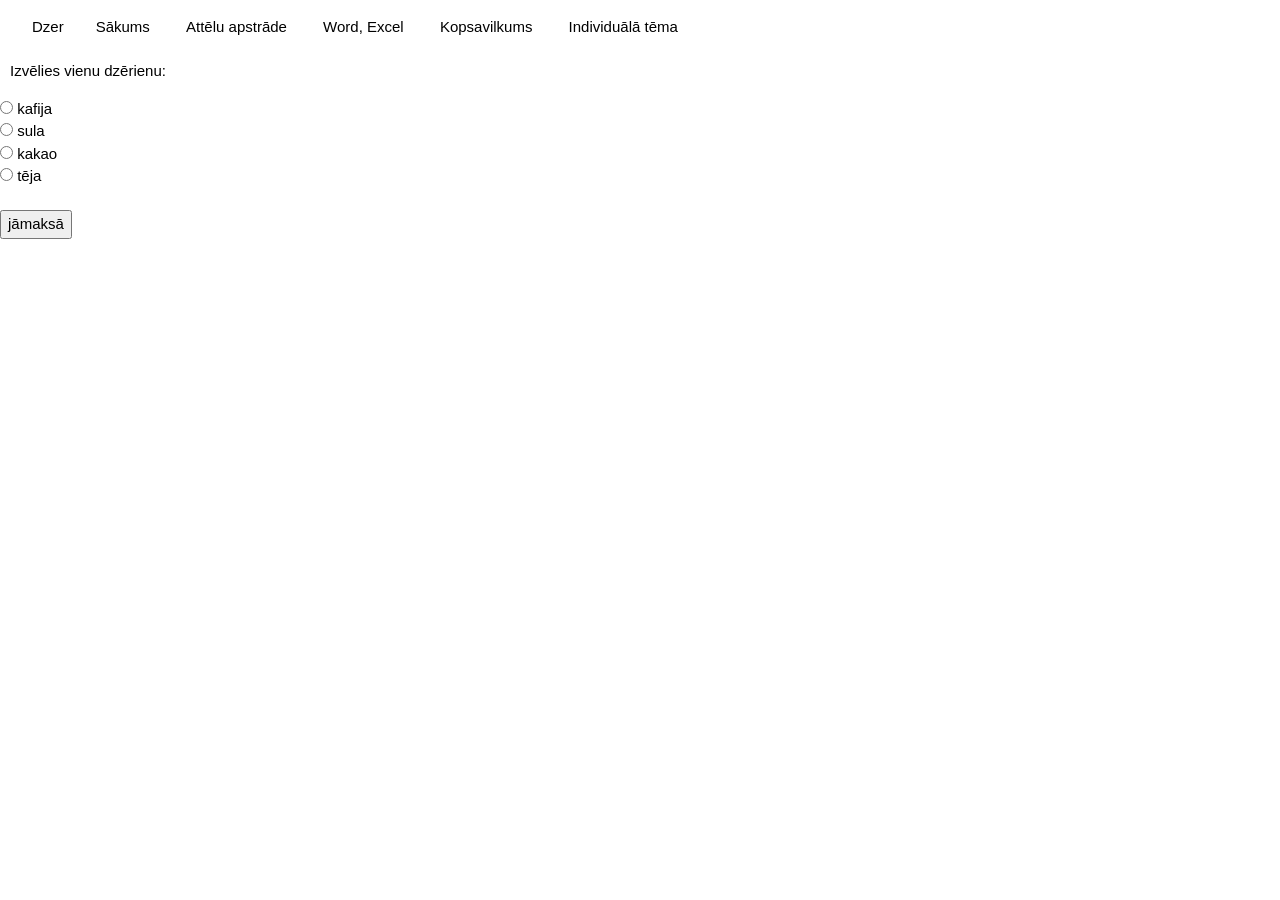
==== dzer.html @ 2d59dc79 "Update dzer.html" ====
<!DOCTYPE html>
<!--
Click nbfs://nbhost/SystemFileSystem/Templates/Licenses/license-default.txt to change this license
Click nbfs://nbhost/SystemFileSystem/Templates/ClientSide/html.html to edit this template
-->
<html>
    <head>
        <title>Dzer</title>
        <meta charset="UTF-8">
        <meta name="viewport" content="width=device-width, initial-scale=1.0">
        <link rel="stylesheet" href="https://www.w3schools.com/w3css/4/w3.css">
        <link rel="stylesheet" href="css/mansStils.css">
    </head>
    <body>
		<div class="w3-top">
			<div class="w3-bar w3-white w3-padding">
				<a href="index.html#dat" class="w3-button">Sākums</a>
				<a href="index.html#gi" class="w3-button">Attēlu apstrāde</a>
				<a href="index.html#we" class="w3-button">Word, Excel</a>
				<a href="index.html#kop" class="w3-button">Kopsavilkums</a>
				<a href="otrais.html" class="w3-button">Individuālā tēma</a>
				<div class="w3-dropdown-hover">
				    <button class="w3-button">Dzer</button>
				    <div class="w3-dropdown-content w3-bar-block w3-border">
				        <a href="dzer.html" class="w3-bar-item w3-button">Dzer</a>
				        <a href="dzerdaudz.html" class="w3-bar-item w3-button">Dzerdaudz</a>
				    </div>
				</div>
			</div>
		</div>
	<p>Izvēlies vienu dzērienu:</p>
	<form>
	  <input type="radio" name="drink" value="3.60"> kafija<br>
	  <input type="radio" name="drink" value="2.50"> sula<br>
	  <input type="radio" name="drink" value="3.20"> kakao<br>
	  <input type="radio" name="drink" value="2.20"> tēja<br><br>
	
	  <input type="button" value="jāmaksā" onclick="maksaRadio()">
	</form>
	<p id="price"></p>
	<script>
	function maksaRadio(){
		let dz = document.getElementsByName('drink');
	
	    for(let i = 0; i < dz.length; i++) {
	       if(dz[i].checked){
	          document.getElementById("price").innerHTML = "Jāmaksā " + dz[i].value;
	          return;
	       }
		}
	}
</script>
	</body>
</html>
---- css/mansStils.css ----
/*
Click nbfs://nbhost/SystemFileSystem/Templates/Licenses/license-default.txt to change this license
Click nbfs://nbhost/SystemFileSystem/Templates/ClientSide/css.css to edit this template
*/
/* 
    Created on : Feb 20, 2026, 10:14:27 AM
    Author     : enuksa3
*/
body {
    background-image: url("images/back.png");
    background-size: cover;
    background-repeat: no-repeat;
    margin-top: 60px;
    font-family: Arial, sans-serif;
}


h1 {
    color: #2A5739;
    margin-left: 10px;
}

h2 {
    color: #54402F;
    margin-left: 10px;
}


p {
    margin-left: 10px;
    max-width: 800px;
}


img {
    margin: 10px;
    border-radius: 5px;
}

img:hover {
    opacity: 0.9;
}
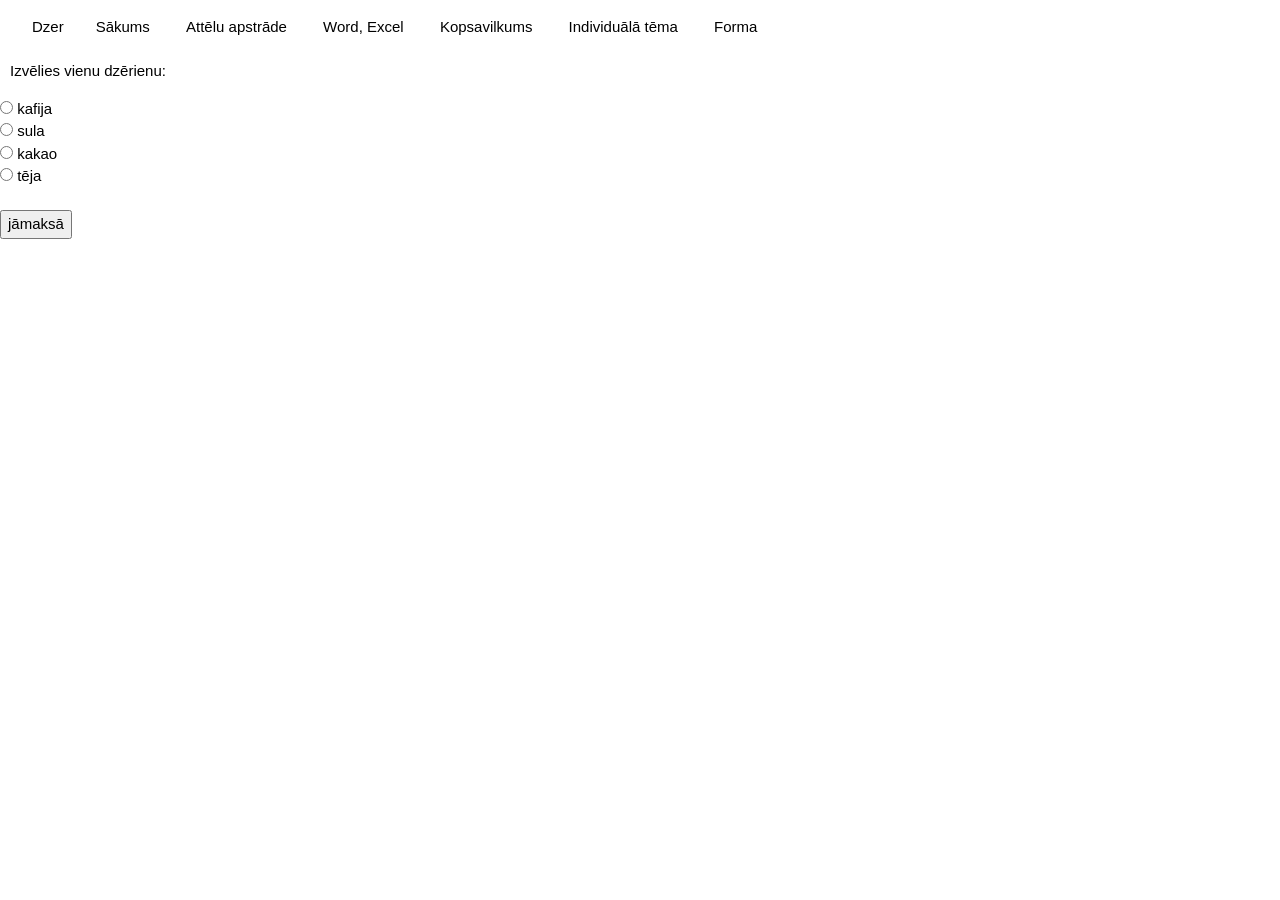
==== commit 5f748d07: "Update dzer.html" ====
--- a/dzer.html
+++ b/dzer.html
@@ -19,6 +19,7 @@
 				<a href="index.html#we" class="w3-button">Word, Excel</a>
 				<a href="index.html#kop" class="w3-button">Kopsavilkums</a>
 				<a href="otrais.html" class="w3-button">Individuālā tēma</a>
+				<a href="forma.html" class="w3-button">Forma</a>
 				<div class="w3-dropdown-hover">
 				    <button class="w3-button">Dzer</button>
 				    <div class="w3-dropdown-content w3-bar-block w3-border">
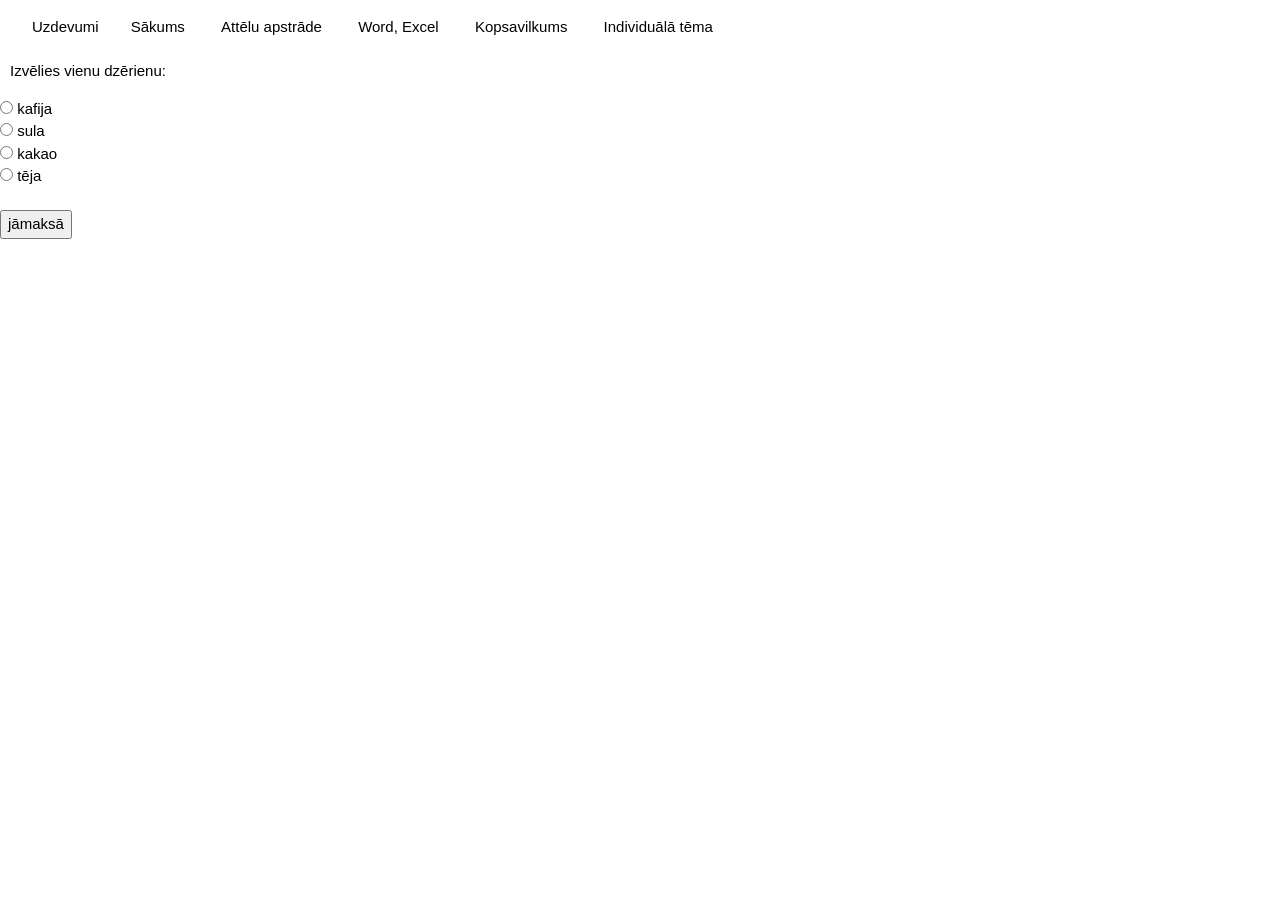
==== commit 6aa858a2: "Update dzer.html" ====
--- a/dzer.html
+++ b/dzer.html
@@ -12,17 +12,17 @@
         <link rel="stylesheet" href="css/mansStils.css">
     </head>
     <body>
-		<div class="w3-top">
+		 <div class="w3-top">
 			<div class="w3-bar w3-white w3-padding">
 				<a href="index.html#dat" class="w3-button">Sākums</a>
 				<a href="index.html#gi" class="w3-button">Attēlu apstrāde</a>
 				<a href="index.html#we" class="w3-button">Word, Excel</a>
 				<a href="index.html#kop" class="w3-button">Kopsavilkums</a>
 				<a href="otrais.html" class="w3-button">Individuālā tēma</a>
-				<a href="forma.html" class="w3-button">Forma</a>
 				<div class="w3-dropdown-hover">
-				    <button class="w3-button">Dzer</button>
+				    <button class="w3-button">Uzdevumi</button>
 				    <div class="w3-dropdown-content w3-bar-block w3-border">
+						<a href="forma.html" class="w3-bar-item w3-button">Forma</a>
 				        <a href="dzer.html" class="w3-bar-item w3-button">Dzer</a>
 				        <a href="dzerdaudz.html" class="w3-bar-item w3-button">Dzerdaudz</a>
 				    </div>
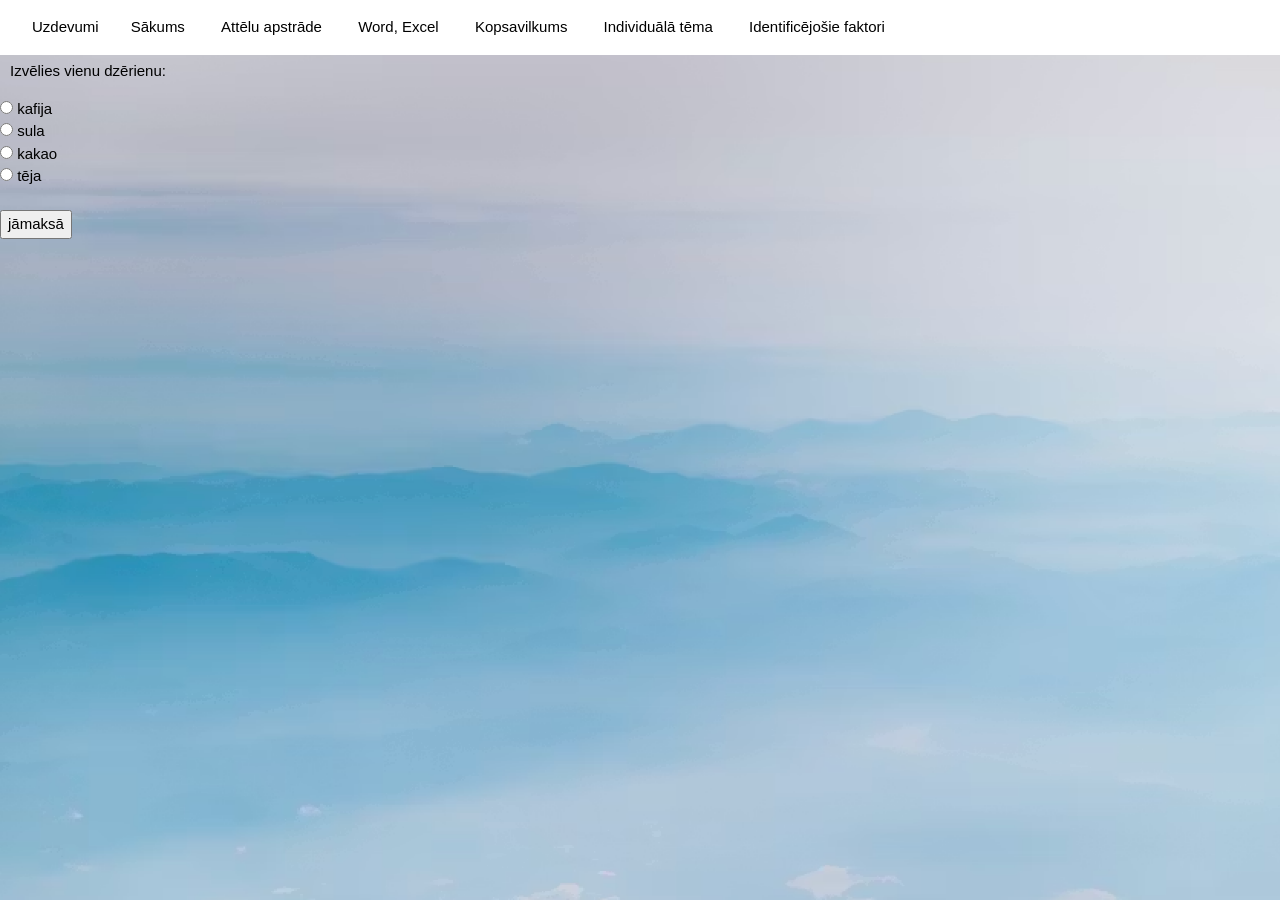
==== commit dd0b48fb: "Update dzer.html" ====
--- a/dzer.html
+++ b/dzer.html
@@ -19,6 +19,7 @@
 				<a href="index.html#we" class="w3-button">Word, Excel</a>
 				<a href="index.html#kop" class="w3-button">Kopsavilkums</a>
 				<a href="otrais.html" class="w3-button">Individuālā tēma</a>
+				<a href="otrais.html#fak" class="w3-button">Identificējošie faktori</a>
 				<div class="w3-dropdown-hover">
 				    <button class="w3-button">Uzdevumi</button>
 				    <div class="w3-dropdown-content w3-bar-block w3-border">
--- a/css/mansStils.css
+++ b/css/mansStils.css
@@ -7,24 +7,28 @@
     Author     : enuksa3
 */
 body {
-    background-image: url("images/back.png");
+    background-image: url("../images/fons.png") !important;
     background-size: cover;
     background-repeat: no-repeat;
+    background-attachment: fixed;
     margin-top: 60px;
-    font-family: Arial, sans-serif;
 }
 
 
 h1 {
-    color: #2A5739;
+    color: #F5FBFF !important;
     margin-left: 10px;
 }
 
 h2 {
-    color: #54402F;
+    color: #386996 !important;
     margin-left: 10px;
 }
 
+h3 {
+    color: #1C4B6B !important;
+    margin-left: 10px;
+}
 
 p {
     margin-left: 10px;
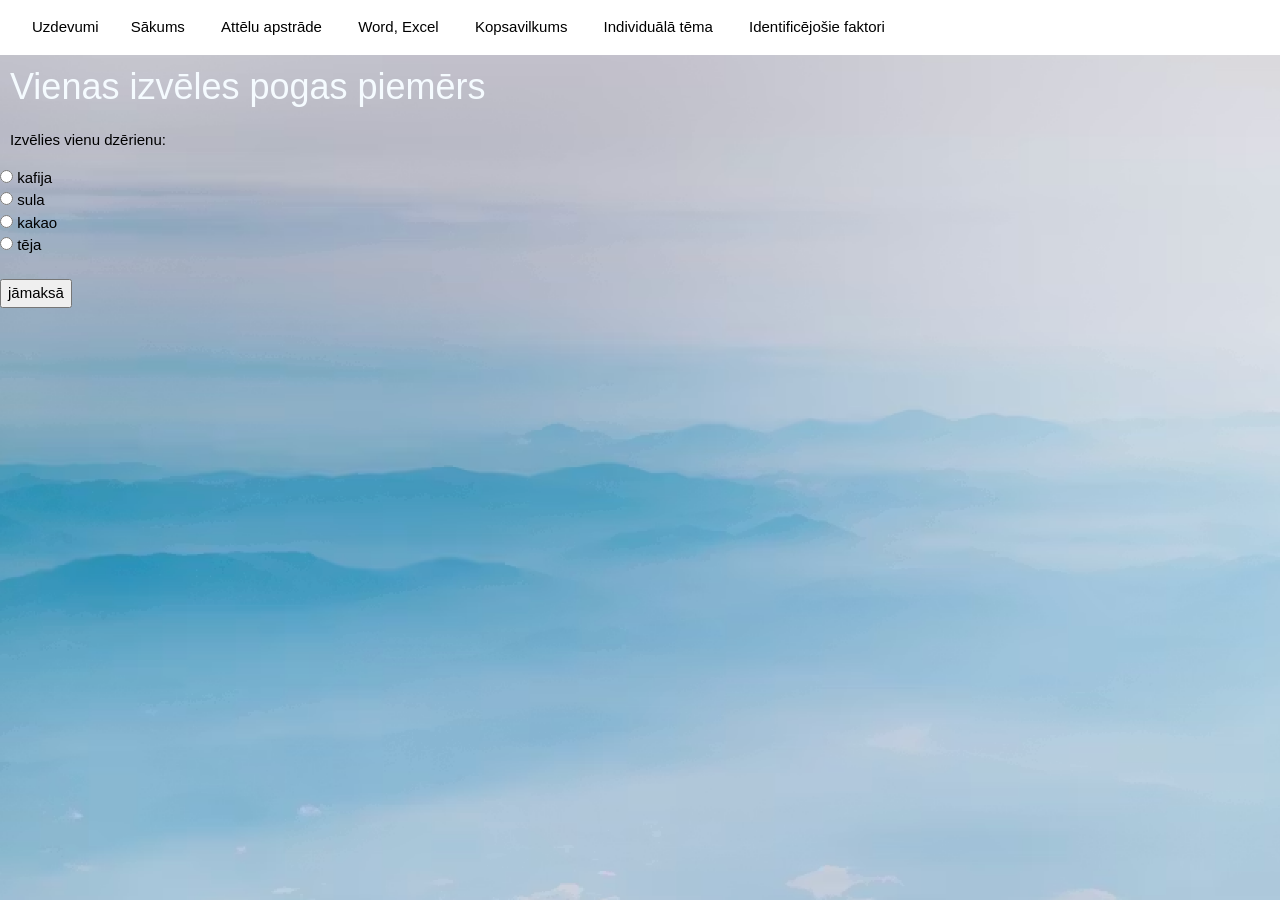
==== commit 5a3ba9ca: "Update dzer.html" ====
--- a/dzer.html
+++ b/dzer.html
@@ -30,6 +30,7 @@
 				</div>
 			</div>
 		</div>
+	<h1>Vienas izvēles pogas piemērs</h1>
 	<p>Izvēlies vienu dzērienu:</p>
 	<form>
 	  <input type="radio" name="drink" value="3.60"> kafija<br>
--- a/css/mansStils.css
+++ b/css/mansStils.css
@@ -12,6 +12,7 @@
     background-repeat: no-repeat;
     background-attachment: fixed;
     margin-top: 60px;
+    margin-bottom: 40px;
 }
 
 
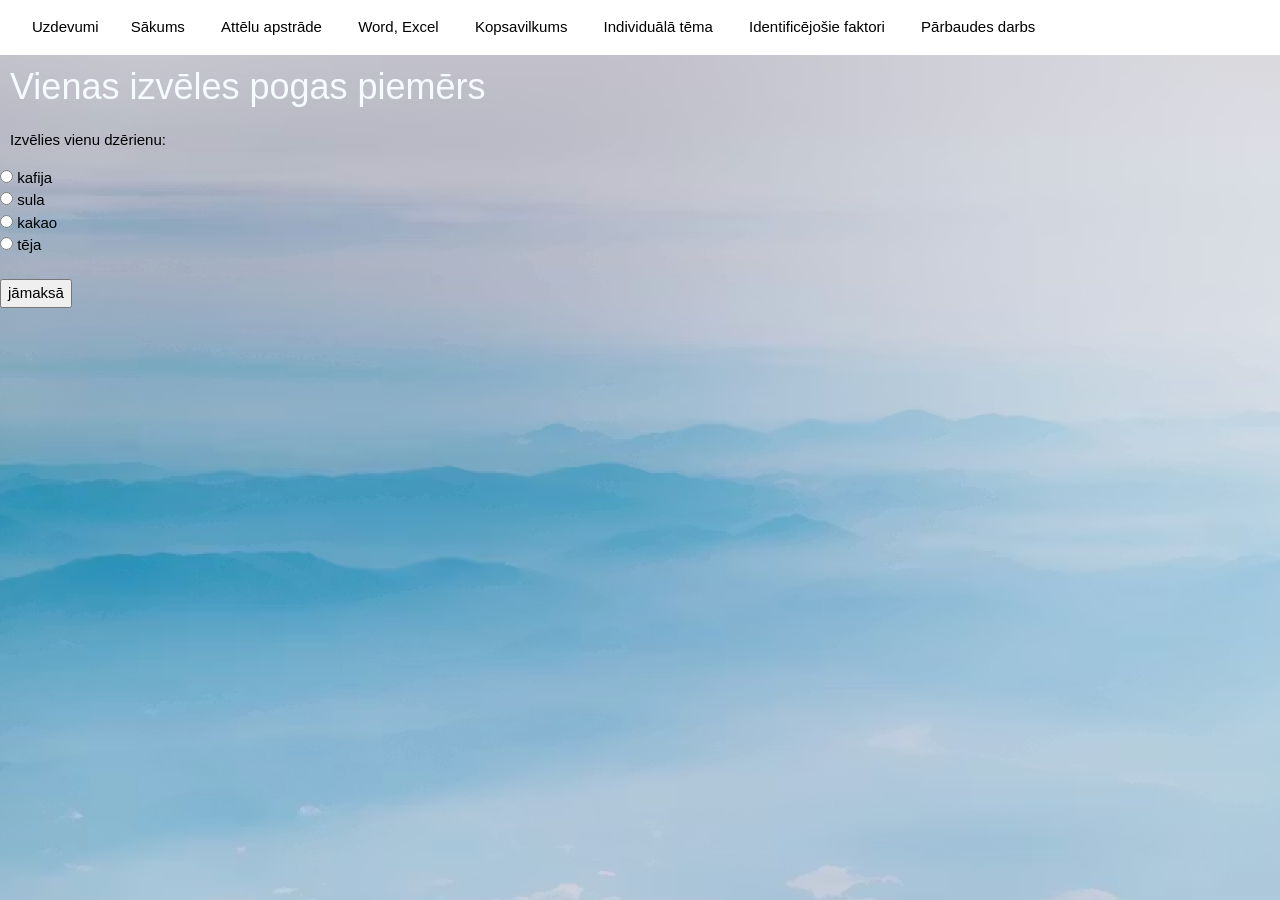
==== commit 093fa4f0: "Update dzer.html" ====
--- a/dzer.html
+++ b/dzer.html
@@ -20,6 +20,7 @@
 				<a href="index.html#kop" class="w3-button">Kopsavilkums</a>
 				<a href="otrais.html" class="w3-button">Individuālā tēma</a>
 				<a href="otrais.html#fak" class="w3-button">Identificējošie faktori</a>
+				<a href="index_pd.html" class="w3-button">Pārbaudes darbs</a>
 				<div class="w3-dropdown-hover">
 				    <button class="w3-button">Uzdevumi</button>
 				    <div class="w3-dropdown-content w3-bar-block w3-border">
@@ -39,8 +40,8 @@
 	  <input type="radio" name="drink" value="2.20"> tēja<br><br>
 	
 	  <input type="button" value="jāmaksā" onclick="maksaRadio()">
+		<span id="price" style="margin-left:15px;"></span>
 	</form>
-	<p id="price"></p>
 	<script>
 	function maksaRadio(){
 		let dz = document.getElementsByName('drink');
